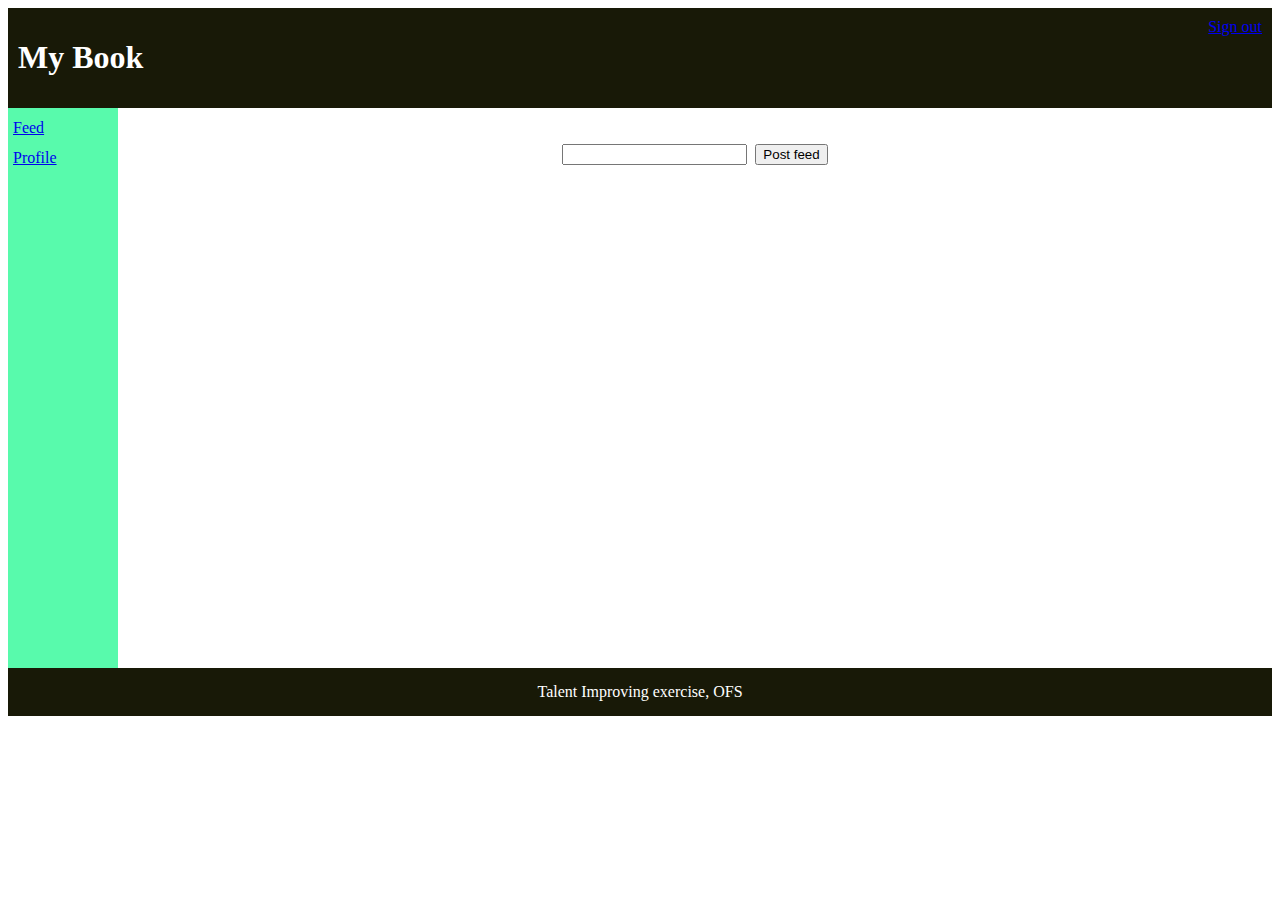
==== html/myfeed.html @ 66533844 "first commit" ====
<!DOCTYPE html>
<head>
  <meta charset="utf-8"> 
  <title>MyBook - Feeds</title>
  <link rel="stylesheet" type="text/css" href="../css/style.css" />
  <script type="text/javascript" src="../scripts/feed.js"></script>
 
</head>

<body>
	<div id="header">
	<div width="50%" style="float:left;"><h1>My Book</h1></div>
		<div width="50%">
			<a href="../home.html">Sign out</a>
		</div>		
	</div>
	
	<div id="nav">
		<a href="myfeed.html">Feed</a><br>
		<a href="profile.html">Profile</a><br>
	</div>

	<div id="section">
		<br><br>
		<input id="feedText" value="" type="text"/>&nbsp;
		
		<input type="button" value="Post feed" onclick="addFeed('feedText')"/>
		
		<div id="loadFeeds" class="feedlist"></div>
	</div>

	<div id="footer" style="margin-top:-5px;">
	Talent Improving exercise, OFS
	</div>	
</body>
	
</html>
---- css/style.css ----
#header {
    background-color: #181907;
    color:white;
    text-align:right;
    padding: 10px;
	height:80px;
}
#nav {
    line-height:30px;
    background-color: #58FAAC;
    height:550px;
    width:100px;
    float:left;
    padding:5px;	      
}
#section {
    text-align:center;	 	 
}
#footer {
    background-color:#181907;
    color:white;
    clear:both;
    text-align:center;
   padding:15px;	 	 
}
#image1{
	line-height:30px;
	height:152px;
    width:299px;
    float:right;
    padding:5px;
}
#image2{
	line-height:30px;
	height:75px;
    float:left;
    padding:5px;
}
#img1{
    float:left;
}
#txt{
	font-family: "Times New Roman", Times, serif;
	 font-size: 30px;
}
#but {

    display:block;
	position: relative;
    float:right;
    width:32px;
    height:32px;
	bottom: 25px;
	right: 250px;
	background-image: url(../images/delete.jpg);
	background-repeat:no-repeat;
}
#loadFeeds{
right: 400px;
}
#feedDiv{ }
#feedDiv:nth-child(even) {background: #92D2F0}
#feedDiv:nth-child(odd) {background: #C6F3F5}
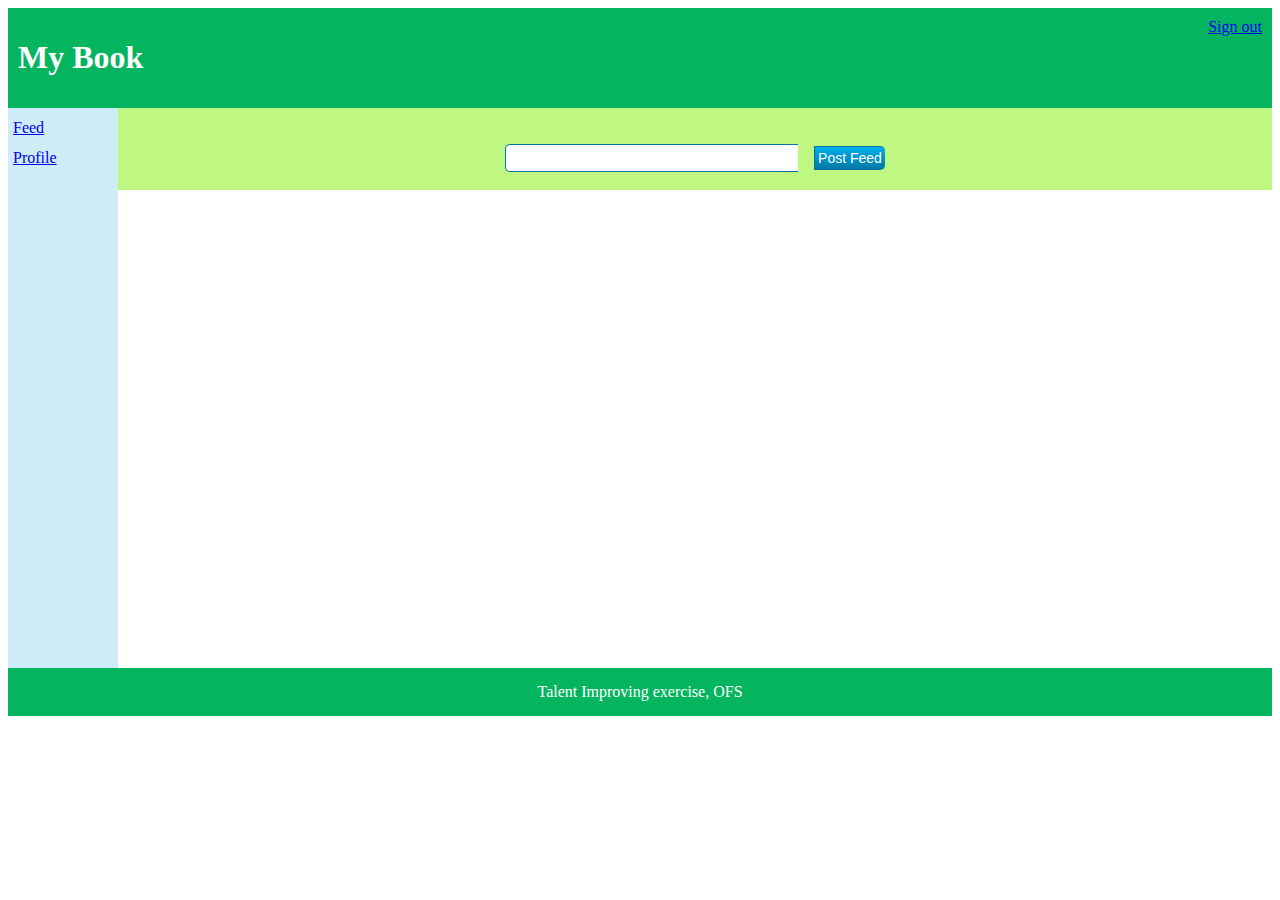
==== commit d72a5611: "second commit" ====
--- a/html/myfeed.html
+++ b/html/myfeed.html
@@ -20,14 +20,21 @@
 		<a href="profile.html">Profile</a><br>
 	</div>
 
-	<div id="section">
+	<div id="section" height="100%" width="100%" style="background-color:#BEF781">
 		<br><br>
-		<input id="feedText" value="" type="text"/>&nbsp;
+		<input id="feedText" size="30" class="tftextinput" value="" type="text"/>&nbsp;&nbsp;&nbsp;
 		
-		<input type="button" value="Post feed" onclick="addFeed('feedText')"/>
+		<!--<input type="button" value="Post feed" onclick="12addFeed('feedText')"/>-->
 		
-		<div id="loadFeeds" class="feedlist"></div>
+		<!--<div id="loadFeeds" class="feedlist"></div>-->
+		<input type="button" id="post"  value="Post Feed" onclick="addFeed('feedText')" class="tfbutton">
+		<br><br>
+		<div id="myDynamicTable" style="background-color:#BEF781">
+			
+			
+		</div>
 	</div>
+	
 
 	<div id="footer" style="margin-top:-5px;">
 	Talent Improving exercise, OFS
--- a/css/style.css
+++ b/css/style.css
@@ -1,5 +1,5 @@
 #header {
-    background-color: #181907;
+    background-color: #04B45F;
     color:white;
     text-align:right;
     padding: 10px;
@@ -7,7 +7,7 @@
 }
 #nav {
     line-height:30px;
-    background-color: #58FAAC;
+    background-color: #CEECF5;
     height:550px;
     width:100px;
     float:left;
@@ -17,7 +17,7 @@
     text-align:center;	 	 
 }
 #footer {
-    background-color:#181907;
+    background-color:#04B45F;
     color:white;
     clear:both;
     text-align:center;
@@ -43,21 +43,59 @@
 	font-family: "Times New Roman", Times, serif;
 	 font-size: 30px;
 }
-#but {
 
-    display:block;
-	position: relative;
-    float:right;
-    width:32px;
-    height:32px;
-	bottom: 25px;
-	right: 250px;
-	background-image: url(../images/delete.jpg);
-	background-repeat:no-repeat;
+#one {
+
+   border-spacing:10px;
 }
-#loadFeeds{
-right: 400px;
+
+#cellone {
+	background-color: #CC9999; color: black;
 }
+#celltwo {
+	background-color: #9999CC; color: black;
+}
+
+.tftextinput{
+		margin: 0;
+		padding: 5px 15px;
+		font-family: Arial, Helvetica, sans-serif;
+		font-size:14px;
+		border:1px solid #0076a3; border-right:0px;
+		border-top-left-radius: 5px 5px;
+		border-bottom-left-radius: 5px 5px;
+	}
+	.tfbutton {
+		margin: 0;
+		padding: 3px 3px;
+		font-family: Arial, Helvetica, sans-serif;
+		font-size:14px;
+		outline: none;
+		cursor: pointer;
+		text-align: center;
+		text-decoration: none;
+		color: #ffffff;
+		border: solid 1px #0076a3; border-right:0px;
+		background: #0095cd;
+		background: -webkit-gradient(linear, left top, left bottom, from(#00adee), to(#0078a5));
+		background: -moz-linear-gradient(top,  #00adee,  #0078a5);
+		border-top-right-radius: 5px 5px;
+		border-bottom-right-radius: 5px 5px;
+	}
+	.tfbutton:hover {
+		text-decoration: none;
+		background: #007ead;
+		background: -webkit-gradient(linear, left top, left bottom, from(#0095cc), to(#00678e));
+		background: -moz-linear-gradient(top,  #0095cc,  #00678e);
+	}
+	/* Fixes submit button height problem in Firefox */
+	.tfbutton::-moz-focus-inner {
+	  border: 0;
+	}
+	.tfclear{
+		clear:both;
+	}
+
 #feedDiv{ }
 #feedDiv:nth-child(even) {background: #92D2F0}
 #feedDiv:nth-child(odd) {background: #C6F3F5}
